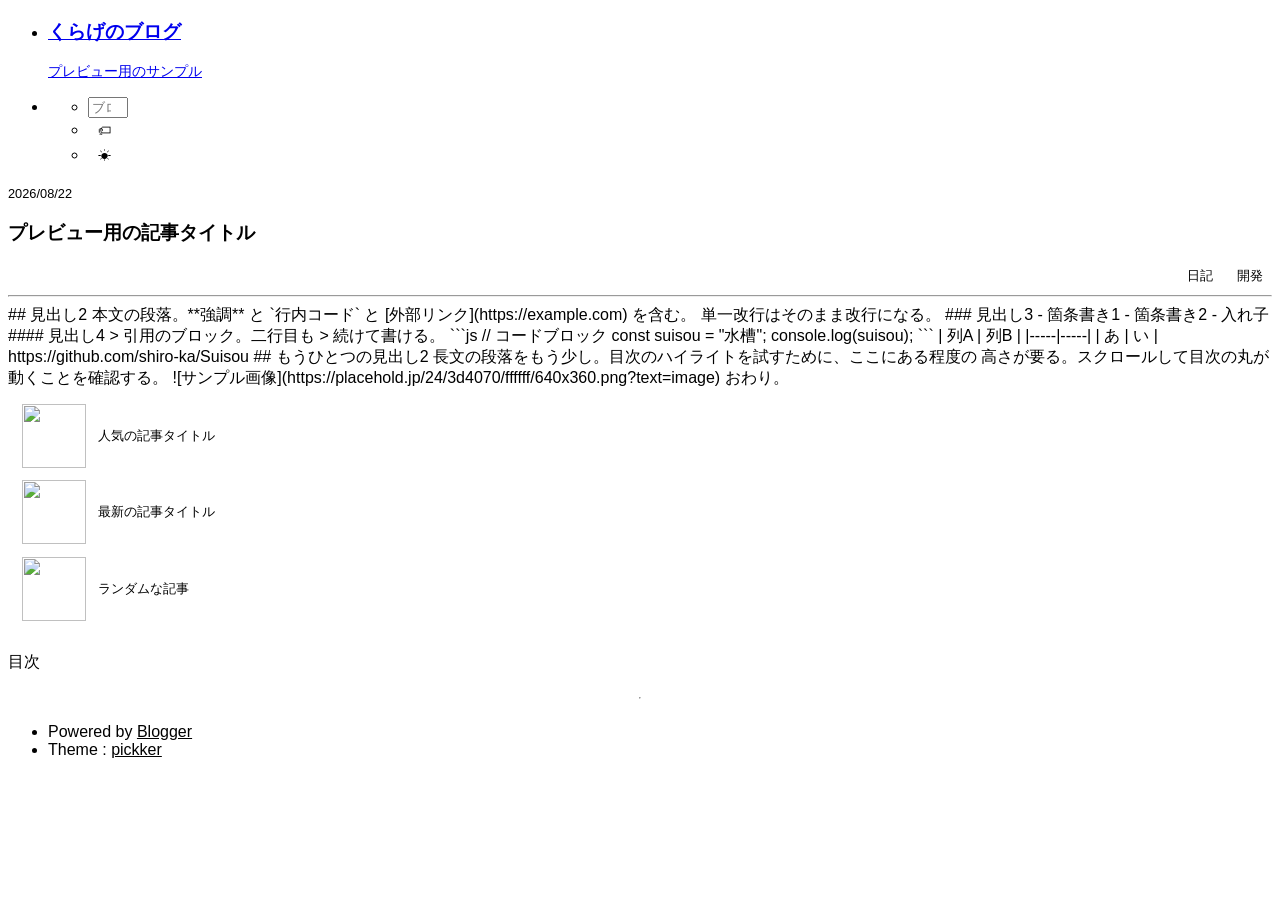
==== preview/post.html @ 2600bf0c "プレビュー環境を作る。Blogger 無しで実物が見られる preview/post.html と index.html。Blogger が描画した後の DOM を再現して、 src/style.cs" ====
<!doctype html>
<!-- 記事ページのプレビュー。Blogger が描画した後の DOM を再現し、
     src/style.css と src/app.js を実物のまま読む。
     markdown の描画・目次・テーマ切替・画像モーダルまで本物が動く。
     使い方: cd preview && python3 -m http.server 8080 → /post.html -->
<html lang="ja" data-page="item" data-theme="dark">
<head>
  <meta charset="utf-8"/>
  <meta content="width=device-width, initial-scale=1" name="viewport"/>
  <meta content="light dark" name="color-scheme"/>
  <title>プレビュー: 記事 - pickker</title>
  <link href="https://cdn.jsdelivr.net/npm/@picocss/pico@2/css/pico.min.css" rel="stylesheet"/>
  <link href="https://fonts.bunny.net" rel="preconnect"/>
  <link href="https://fonts.bunny.net/css?family=m-plus-rounded-1c:400&display=swap" rel="stylesheet"/>
  <link class="js-hljs-theme" rel="stylesheet"/>
  <script defer src="https://cdn.jsdelivr.net/npm/@highlightjs/cdn-assets@11/highlight.min.js"></script>
  <script defer src="https://cdn.jsdelivr.net/npm/markdown-it@14/dist/markdown-it.min.js"></script>
  <script defer src="https://cdn.jsdelivr.net/npm/markdown-it-emoji@2/dist/markdown-it-emoji.min.js"></script>
  <script>(function(){var v=localStorage.theme,t=(v==='light'||v==='dark')?v:(matchMedia('(prefers-color-scheme: light)').matches?'light':'dark');document.documentElement.dataset.theme=t;document.querySelector('.js-hljs-theme').href='https://cdn.jsdelivr.net/npm/@highlightjs/cdn-assets@11/styles/'+(t==='light'?'github.min.css':'github-dark.min.css');})();</script>
  <link rel="stylesheet" href="../src/style.css"/>
</head>
<body>
  <header class="container">
    <nav>
      <ul>
        <li><a href="./index.html"><hgroup><h3>くらげのブログ</h3><p>プレビュー用のサンプル</p></hgroup></a></li>
      </ul>
      <ul>
        <li><button class="js-shelf-toggle" type="button" aria-label="メニュー" aria-expanded="false">☰</button></li>
        <li>
          <ul>
            <li><form action="/search" method="get" role="search"><input name="q" type="search" aria-label="ブログ内を検索" placeholder="ブログ内を検索"/></form></li>
            <li><button class="js-tag-list-toggle" type="button" aria-label="タグ一覧" aria-expanded="false">🏷</button></li>
            <li><button class="js-theme-toggle" type="button" aria-label="ライト/ダーク切替"><span data-icon="light">☀</span><span data-icon="dark">🌙</span></button></li>
          </ul>
        </li>
      </ul>
    </nav>
  </header>
  <main class="container grid">
    <section>
      <article>
        <header>
          <time>2026/08/22</time>
          <h1>プレビュー用の記事タイトル</h1>
          <div class="js-post-labels labels">
            <a href="#">日記</a><a href="#">開発</a>
          </div>
          <hr/>
        </header>
        <div class="markdown post-body">## 見出し2

本文の段落。**強調** と `行内コード` と [外部リンク](https://example.com) を含む。
単一改行はそのまま改行になる。

### 見出し3

- 箇条書き1
- 箇条書き2
  - 入れ子

#### 見出し4

> 引用のブロック。二行目も
> 続けて書ける。

```js
// コードブロック
const suisou = "水槽";
console.log(suisou);
```

| 列A | 列B |
|-----|-----|
| あ  | い  |

https://github.com/shiro-ka/Suisou

## もうひとつの見出し2

長文の段落をもう少し。目次のハイライトを試すために、ここにある程度の
高さが要る。スクロールして目次の丸が動くことを確認する。

![サンプル画像](https://placehold.jp/24/3d4070/ffffff/640x360.png?text=image)

おわり。</div>
      </article>
    </section>
    <aside>
      <article class="content-incentive">
        <ul>
          <li class="js-popular-item"><a href="#"><img src="https://placehold.jp/16/333344/ffffff/64x64.png" alt=""/><span>人気の記事タイトル</span></a></li>
          <li class="js-latest-post"><a href="#"><img src="https://placehold.jp/16/334433/ffffff/64x64.png" alt=""/><span>最新の記事タイトル</span></a></li>
          <li class="js-random-post"><a href="#"><img src="https://placehold.jp/16/443333/ffffff/64x64.png" alt=""/><span>ランダムな記事</span></a></li>
        </ul>
      </article>
      <div class="fixed-shelf">
        <article class="js-label-list"><div class="labels"><a href="#">日記</a><a href="#">開発</a><a href="#">WIXOSS</a></div></article>
        <article class="content-toc"><p>目次</p><hr/><nav></nav></article>
      </div>
    </aside>
  </main>
  <footer class="container">
    <nav>
      <ul><li>Powered by <a href="https://www.blogger.com">Blogger</a></li><li>Theme : <a href="https://github.com/shiro-ka/pickker">pickker</a></li></ul>
    </nav>
  </footer>
  <div class="tag-list-popover js-tag-list-popover labels"></div>
  <dialog class="image-modal js-image-modal"><img alt=""/></dialog>
  <div class="js-fixed-shelf-overlay"></div>
  <script defer src="../src/app.js"></script>
</body>
</html>
---- src/style.css ----
html { scroll-behavior: smooth; }
/* OS が「視差効果を減らす」設定ならアニメーションを止める */
@media (prefers-reduced-motion: reduce) {
  html { scroll-behavior: auto; }
  *, *::before, *::after { animation-duration: .01ms !important; animation-iteration-count: 1 !important; transition-duration: .01ms !important; }
}
:root { --pico-font-family: "M PLUS Rounded 1c", sans-serif; --pico-font-size: 90%; }
@media (min-width: 1280px) { :root { --pico-font-size: 118.75%; } }
body { font-family: "M PLUS Rounded 1c", sans-serif; }
/* ヘッダー */
body > header hgroup > p { font-size: 86% !important; }
body > header form { margin-bottom: 0 !important; }
body > header button { background: none; border: none; padding: .3rem .6rem; color: var(--pico-muted-color); }
body > header button:hover { background: var(--pico-muted-border-color); }
body > header li:has(.js-shelf-toggle) { display: none; }
body > header button :is(svg, [data-icon]) { display: block; }
body > header input[type="search"] { width: 2.5rem; cursor: pointer; transition: width .3s ease; }
body > header input[type="search"]:focus,
body > header input[type="search"]:not(:placeholder-shown) { width: 14rem; cursor: text; }
[data-theme="dark"] .js-theme-toggle [data-icon="light"],
[data-theme="light"] .js-theme-toggle [data-icon="dark"] { display: none; }
/* メイン */
main { grid-template-columns: 1fr 18rem !important; }
article time { font-size: 0.8rem; margin-bottom: 0.2rem; }
article > header, article > footer { background: none; border: none; padding: var(--pico-spacing); }
/* 一覧の見出し (ラベル / 検索 / アーカイブのときだけ出る) */
.js-feed-heading:empty { display: none; }
.js-feed-heading p { color: var(--pico-muted-color); font-size: .85em; }
.feed-empty { color: var(--pico-muted-color); text-align: center; padding: 3rem 0; }
/* 404 */
.status-page { text-align: center; padding: 4rem var(--pico-spacing); }
.status-page h1 { font-size: 4rem; margin-bottom: .5rem; color: var(--pico-muted-border-color); }
/* indexカード */
.index-cards { margin-bottom: 2rem; grid-template-columns: repeat(auto-fill, minmax(260px, 1fr)); gap: var(--pico-spacing); }
.index-cards article { position: relative; display: flex; flex-direction: column; padding: 0; overflow: hidden; margin: 0; }
.index-cards article > a:first-child { position: absolute; inset: 0; z-index: 1; }
.index-cards article img { aspect-ratio: 4/3; object-fit: cover; width: 100%; display: block; }
.index-cards article > header { padding: .2rem .5rem 0 !important; margin: 0; }
.index-cards article > footer { margin-top: auto; padding: 0 1.5rem 1.5rem; }
.index-cards article > footer a { position: relative; z-index: 2; }
/* 記事本文 */
.post-body h1 { margin-bottom: 1.5rem; }
.post-body :is(h2, h3, h4) { margin-left: -.5rem;}
.post-body h2 { border-left: 6px solid var(--pico-primary); border-bottom: 1px solid var(--pico-primary-focus); padding: 0 0 .4rem .5rem; }
.post-body h3 { border-bottom: 1px solid var(--pico-secondary-border); padding-left: .7rem; padding-bottom: .4rem; margin-right: 8rem; }
.post-body h4 { border-left: 3px solid var(--pico-primary); padding-left: .7rem; }
.post-body b { font-weight: 600; }
.post-body :not(.link-card) img:not(.emoji) { display: block; width: fit-content; margin: 0 auto var(--pico-typography-spacing-vertical); border-radius: var(--pico-border-radius); cursor: zoom-in; }
.markdown img.emoji { width: 1rem; height: 1rem;  }
/* リンクカード */
.link-card { display: flex; margin: var(--pico-spacing) 0; max-width: 768px; border: var(--pico-border-width) solid var(--pico-table-border-color); border-radius: var(--pico-border-radius); text-decoration: none; color: var(--pico-color); overflow: hidden; transition: background .15s; }
.link-card:hover { background: color-mix(in srgb, var(--pico-primary) 6%, transparent); }
.link-card > div { flex: 1; padding: .75rem 1rem; min-width: 0; display: flex; flex-direction: column; gap: .3rem; }
.link-card strong { font-size: .95rem; overflow: hidden; white-space: nowrap; text-overflow: ellipsis; }
.link-card > div > small:first-of-type { color: var(--pico-muted-color); overflow: hidden; display: -webkit-box; -webkit-line-clamp: 2; -webkit-box-orient: vertical; }
.link-card > div > small:last-of-type { display: flex; align-items: center; gap: .4rem; margin-top: auto; color: var(--pico-muted-color); }
.link-card img { margin: 0 !important; }
.link-card small img { width: 16px; height: 16px; flex-shrink: 0; }
.link-card > img { max-width: 320px; max-height: 160px; flex-shrink: 0; object-fit: cover; align-self: stretch; display: block; }
/* サイドカラム */
aside { margin-bottom: calc(var(--pico-block-spacing-vertical) * 2); }
.fixed-shelf { position: sticky; top: 1rem; }
/* インセンティブ */
.content-incentive { padding: 8px; font-size: 84%; }
.content-incentive :is(ul, li) { list-style: none; padding: 0; margin: 0; }
.content-incentive a { display: flex; align-items: center; gap: .75rem; padding: .4rem; border-radius: var(--pico-border-radius); text-decoration: none; color: var(--pico-h3-color); }
.content-incentive a:hover { background: color-mix(in srgb, var(--pico-primary) 10%, transparent); }
.content-incentive img { width: 64px; height: 64px; object-fit: cover; border-radius: var(--pico-border-radius); flex-shrink: 0; }
.content-incentive span { display: -webkit-box; -webkit-line-clamp: 2; -webkit-box-orient: vertical; overflow: hidden; }
.content-incentive .js-popular-item:nth-child(n+2) { display: none; }
/* 目次 */
.content-toc { display: flex; flex-direction: column; max-height: calc(100dvh - 2rem); }
.content-toc nav { overflow-x: hidden; overflow-y: auto; min-height: 0; }
.content-toc nav ::before { position: relative; }
.content-toc nav > ul { position: relative; }
.content-toc nav > ul::before { position: absolute; content: ""; left: 13px; top: 22px; bottom: 22px; width: 2px; background: var(--pico-primary-border); }
.content-toc nav > ul > li { padding-top: 0; }
.content-toc nav > ul > li::before { width: 16px; height: 16px; border-radius: 50%; border: 4px solid var(--pico-card-background-color); background: var(--pico-primary-border); left: -4px; top: 16px; }
.content-toc nav > ul > li:has(> a[aria-current])::before { background: var(--pico-primary); }
.content-toc nav > ul > li > ul > li { padding-left: 36px; padding-bottom: 0; font-size: 92%; }
.content-toc nav > ul > li > ul > li::before { width: 8px; height: 8px; border-radius: 50%; border: 2px solid var(--pico-primary-border); top: 10px; left: -8px; }
.content-toc nav > ul > li > ul > li:has(> a[aria-current])::before { border-color: var(--pico-primary); }
.content-toc nav > ul > li > ul > li > ul > li { padding-left: 28px; font-size: 98%; }
.content-toc a { color: var(--pico-secondary); }
.content-toc a:hover { color: var(--pico-contrast); text-decoration: none; }
.content-toc a[aria-current] { color: var(--pico-primary-hover); }
/* ラベル */
.labels { display: flex; flex-wrap: wrap; gap: .4rem; }
.labels a { font-size: .8em; padding: .2em .7em; border-radius: 999px; border: 1px solid var(--pico-primary); color: var(--pico-primary); text-decoration: none; }
.labels a:hover { background: var(--pico-primary); color: var(--pico-primary-inverse); }
.index-cards article footer .labels,
article > header .labels { justify-content: flex-end; margin-top: .75rem; }
/* 記事/固定ページではサイドのラベル雲を隠す (目次に場所を譲る。ラベルはヘッダーのタグボタンから) */
:is([data-page="item"], [data-page="static_page"]) aside .js-label-list { display: none; }
/* タグ一覧ポップオーバー (.is-open で表示) */
.tag-list-popover { display: none; position: fixed; top: calc(var(--hgroup-h, 96px) + 3rem); right: 1rem; max-width: min(90vw, 480px); max-height: 60dvh; overflow-y: auto; padding: .9rem 1rem; z-index: 1200; background: var(--pico-card-background-color); border: 1px solid var(--pico-card-border-color); border-radius: var(--pico-border-radius); box-shadow: 0 4px 16px rgba(0,0,0,.18); }
.tag-list-popover.is-open { display: flex; }
/* スケルトン */
.js-skeleton-card { pointer-events: none; }
.js-skeleton-card figure { aspect-ratio: 4/3; width: 100%; margin: 0; background: var(--pico-muted-border-color); display: flex; align-items: center; justify-content: center; }
.js-skeleton-card figure::after { content: ''; width: 2rem; height: 2rem; border: 3px solid color-mix(in srgb, var(--pico-muted-color) 20%, transparent); border-top-color: var(--pico-muted-color); border-radius: 50%; animation: sk-spin .8s linear infinite; }
@keyframes sk-spin { to { transform: rotate(360deg); } }
.js-skeleton-card header time,
.js-skeleton-card header p { display: block; background: var(--pico-muted-border-color); border-radius: var(--pico-border-radius); color: transparent; }
.js-skeleton-card header p { width: 75%; }
/* ページネーション */
.pagination { display: flex; justify-content: center; }
.pagination li > span { padding: 0 .25rem; color: var(--pico-muted-color); }
/* 画像モーダル */
.image-modal { background: transparent; border: none; padding: 0; max-width: 100dvw; max-height: 100dvh; }
.image-modal::backdrop { background: rgba(0,0,0,.88); }
.image-modal img { max-width: 92dvw; max-height: 92dvh; object-fit: contain; display: block; }
/* フッター */
footer, footer a { color: var(--pico-muted-color); }
/* レスポンシブ (1カラム + サイドバーをドロワー化) */
@media (width < 1024px) {
  main { grid-template-columns: 1fr !important; }
  body > header { padding-left: 16px !important; padding-right: 16px !important; padding-bottom: 0; max-width: unset !important; border-bottom: 1px solid var(--pico-secondary-border); position: sticky; top: calc(-1 * var(--hgroup-h, 96px)); z-index: 1000; background: var(--pico-background-color); }
  body > header hgroup { margin-bottom: 0; }
  body > header nav { flex-direction: column; }
  body > header nav > ul:first-child > li { padding-bottom: 0; }
  body > header nav > ul:last-child > li { padding: 0; }
  body > header nav > ul:last-child > li:first-child { display: inline-block; }
  body > header nav ul:last-child { width: 100%; justify-content: space-between; }
  .index-cards { grid-template-columns: repeat(auto-fill, minmax(196px, 1fr)); }
  .link-card > img { max-width: 120px; max-height: 120px; }
  body > footer nav { flex-direction: column; }
  body > footer nav ul { justify-content: center; }
  .fixed-shelf { position: fixed; top: 0; right: 0; width: min(85vw, 320px); height: 100dvh; background: var(--pico-background-color); box-shadow: -2px 0 8px rgba(0,0,0,.2); padding: 1rem; z-index: 1100; transform: translateX(100%); transition: transform .3s ease; overflow-y: auto; }
  .fixed-shelf.is-open { transform: translateX(0); }
  .js-fixed-shelf-overlay { position: fixed; inset: 0; background: rgba(0,0,0,.5); z-index: 1099; opacity: 0; pointer-events: none; transition: opacity .3s ease; }
  .js-fixed-shelf-overlay.is-open { opacity: 1; pointer-events: auto; }
}
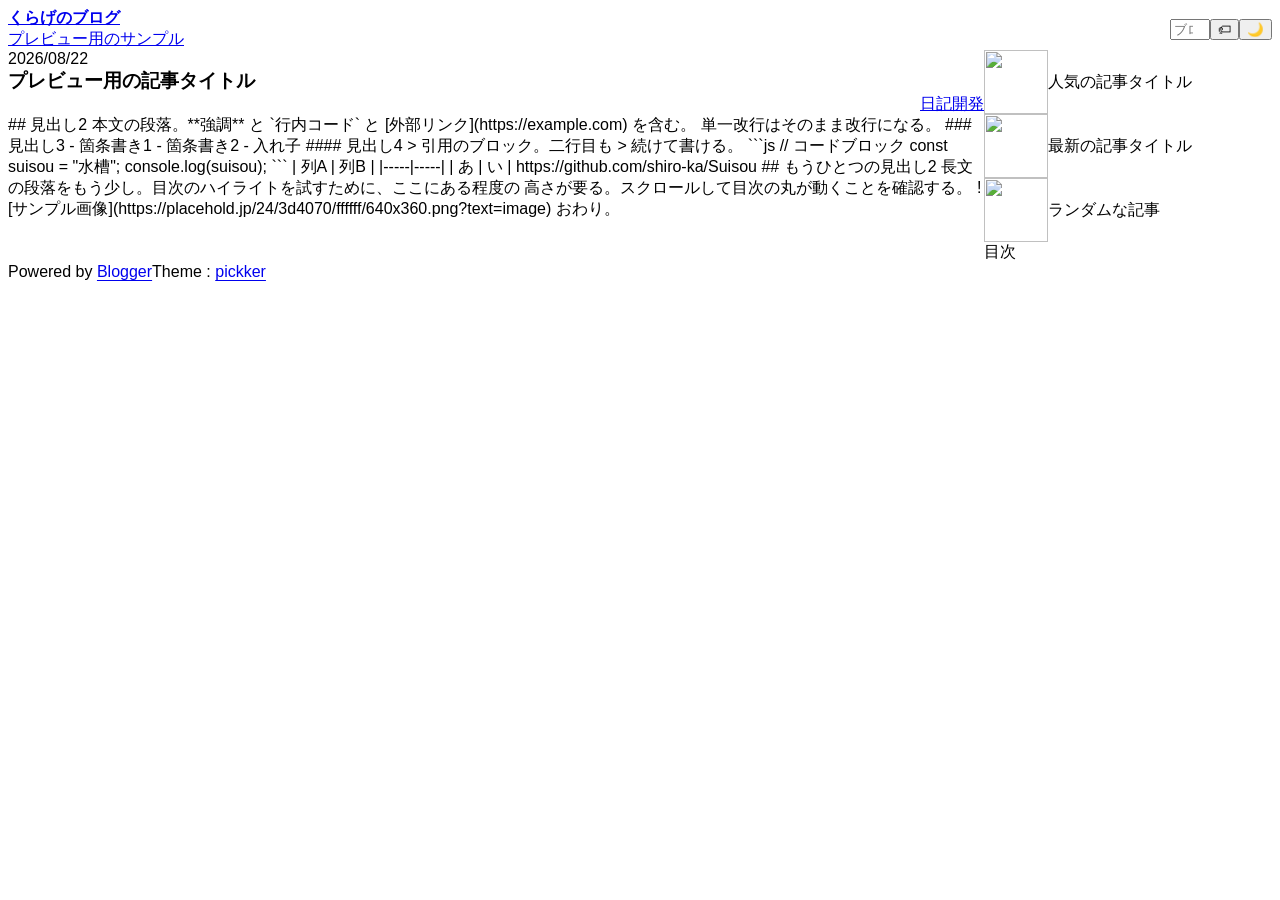
==== commit 0b0febc1: "Claude Code: Pico CSS → Suisou。ブログが3人目の客になった <link> を Pico から Suisou /v1/ に替え、マークアップ (theme.xml) に S" ====
--- a/preview/post.html
+++ b/preview/post.html
@@ -3,35 +3,35 @@
      src/style.css と src/app.js を実物のまま読む。
      markdown の描画・目次・テーマ切替・画像モーダルまで本物が動く。
      使い方: cd preview && python3 -m http.server 8080 → /post.html -->
-<html lang="ja" data-page="item" data-theme="dark">
+<html lang="ja" data-page="item" data-theme="dark" data-suisou-theme="hadal" data-suisou-accent="jelly">
 <head>
   <meta charset="utf-8"/>
   <meta content="width=device-width, initial-scale=1" name="viewport"/>
   <meta content="light dark" name="color-scheme"/>
   <title>プレビュー: 記事 - pickker</title>
-  <link href="https://cdn.jsdelivr.net/npm/@picocss/pico@2/css/pico.min.css" rel="stylesheet"/>
+  <link href="https://shiro-ka.github.io/Suisou/v1/suisou.css" rel="stylesheet"/>
   <link href="https://fonts.bunny.net" rel="preconnect"/>
   <link href="https://fonts.bunny.net/css?family=m-plus-rounded-1c:400&display=swap" rel="stylesheet"/>
   <link class="js-hljs-theme" rel="stylesheet"/>
   <script defer src="https://cdn.jsdelivr.net/npm/@highlightjs/cdn-assets@11/highlight.min.js"></script>
   <script defer src="https://cdn.jsdelivr.net/npm/markdown-it@14/dist/markdown-it.min.js"></script>
   <script defer src="https://cdn.jsdelivr.net/npm/markdown-it-emoji@2/dist/markdown-it-emoji.min.js"></script>
-  <script>(function(){var v=localStorage.theme,t=(v==='light'||v==='dark')?v:(matchMedia('(prefers-color-scheme: light)').matches?'light':'dark');document.documentElement.dataset.theme=t;document.querySelector('.js-hljs-theme').href='https://cdn.jsdelivr.net/npm/@highlightjs/cdn-assets@11/styles/'+(t==='light'?'github.min.css':'github-dark.min.css');})();</script>
+  <script>(function(){var v=localStorage.theme,t=(v==='light'||v==='dark')?v:'dark';var d=document.documentElement;d.dataset.theme=t;d.dataset.suisouTheme=(t==='light'?'shoal':'hadal');var h=document.querySelector('.js-hljs-theme');if(h)h.href='https://cdn.jsdelivr.net/npm/@highlightjs/cdn-assets@11/styles/'+(t==='light'?'github.min.css':'github-dark.min.css');})();</script>
   <link rel="stylesheet" href="../src/style.css"/>
 </head>
-<body>
+<body data-suisou-root>
   <header class="container">
     <nav>
       <ul>
         <li><a href="./index.html"><hgroup><h3>くらげのブログ</h3><p>プレビュー用のサンプル</p></hgroup></a></li>
       </ul>
       <ul>
-        <li><button class="js-shelf-toggle" type="button" aria-label="メニュー" aria-expanded="false">☰</button></li>
+        <li><button class="js-shelf-toggle" data-suisou-button="icon" type="button" aria-label="メニュー" aria-expanded="false">☰</button></li>
         <li>
           <ul>
-            <li><form action="/search" method="get" role="search"><input name="q" type="search" aria-label="ブログ内を検索" placeholder="ブログ内を検索"/></form></li>
-            <li><button class="js-tag-list-toggle" type="button" aria-label="タグ一覧" aria-expanded="false">🏷</button></li>
-            <li><button class="js-theme-toggle" type="button" aria-label="ライト/ダーク切替"><span data-icon="light">☀</span><span data-icon="dark">🌙</span></button></li>
+            <li><form action="/search" method="get" role="search"><input data-suisou-field name="q" type="search" aria-label="ブログ内を検索" placeholder="ブログ内を検索"/></form></li>
+            <li><button class="js-tag-list-toggle" data-suisou-button="icon" type="button" aria-label="タグ一覧" aria-expanded="false">🏷</button></li>
+            <li><button class="js-theme-toggle" data-suisou-button="icon" type="button" aria-label="ライト/ダーク切替"><span data-icon="light">☀</span><span data-icon="dark">🌙</span></button></li>
           </ul>
         </li>
       </ul>
@@ -48,7 +48,7 @@
           </div>
           <hr/>
         </header>
-        <div class="markdown post-body">## 見出し2
+        <div class="markdown post-body" data-suisou-prose>## 見出し2
 
 本文の段落。**強調** と `行内コード` と [外部リンク](https://example.com) を含む。
 単一改行はそのまま改行になる。
@@ -87,7 +87,7 @@
       </article>
     </section>
     <aside>
-      <article class="content-incentive">
+      <article class="content-incentive" data-suisou-surface="panel tight">
         <ul>
           <li class="js-popular-item"><a href="#"><img src="https://placehold.jp/16/333344/ffffff/64x64.png" alt=""/><span>人気の記事タイトル</span></a></li>
           <li class="js-latest-post"><a href="#"><img src="https://placehold.jp/16/334433/ffffff/64x64.png" alt=""/><span>最新の記事タイトル</span></a></li>
@@ -95,8 +95,8 @@
         </ul>
       </article>
       <div class="fixed-shelf">
-        <article class="js-label-list"><div class="labels"><a href="#">日記</a><a href="#">開発</a><a href="#">WIXOSS</a></div></article>
-        <article class="content-toc"><p>目次</p><hr/><nav></nav></article>
+        <article class="js-label-list" data-suisou-surface="panel tight"><div class="labels"><a data-suisou-tag="accent" href="#">日記</a><a data-suisou-tag="accent" href="#">開発</a><a data-suisou-tag="accent" href="#">WIXOSS</a></div></article>
+        <article class="content-toc" data-suisou-surface="panel tight"><p data-suisou-text="s14 w700">目次</p><hr/><nav></nav></article>
       </div>
     </aside>
   </main>
@@ -105,7 +105,7 @@
       <ul><li>Powered by <a href="https://www.blogger.com">Blogger</a></li><li>Theme : <a href="https://github.com/shiro-ka/pickker">pickker</a></li></ul>
     </nav>
   </footer>
-  <div class="tag-list-popover js-tag-list-popover labels"></div>
+  <div class="tag-list-popover js-tag-list-popover labels" data-suisou-surface="overlay"></div>
   <dialog class="image-modal js-image-modal"><img alt=""/></dialog>
   <div class="js-fixed-shelf-overlay"></div>
   <script defer src="../src/app.js"></script>
--- a/src/style.css
+++ b/src/style.css
@@ -1,133 +1,167 @@
+/* pickker — Suisou の上の現場実装（2026-08-22 に Pico CSS から乗り替え）
+ *
+ * 役割分担:
+ *   Suisou (v1)  色・型・面・罫・部品 (prose / tag / field / button / surface / spinner)
+ *   ここ         ページの骨格 (container / 2カラム / ヘッダー / シェルフ) と
+ *                pickker 固有の造作 (リンクカード / 目次の丸 / 一覧カード)
+ *
+ * 色と余白は必ず var(--suisou-*) を通す。素の色コードはこのファイルに書かない。
+ * テーマは html の data-suisou-theme を app.js が切り替える (light=shoal / dark=hadal)。 */
+
 html { scroll-behavior: smooth; }
-/* OS が「視差効果を減らす」設定ならアニメーションを止める */
+/* OS が「視差効果を減らす」設定ならアニメーションを止める。
+   ★Suisou の部品 (spinner など) は自前の reduced-motion 対応を持つので除外する */
 @media (prefers-reduced-motion: reduce) {
   html { scroll-behavior: auto; }
-  *, *::before, *::after { animation-duration: .01ms !important; animation-iteration-count: 1 !important; transition-duration: .01ms !important; }
+  *:not([data-suisou-spinner])::before, *:not([data-suisou-spinner])::after,
+  *:not([data-suisou-spinner]) { animation-duration: .01ms !important; animation-iteration-count: 1 !important; transition-duration: .01ms !important; }
 }
-:root { --pico-font-family: "M PLUS Rounded 1c", sans-serif; --pico-font-size: 90%; }
-@media (min-width: 1280px) { :root { --pico-font-size: 118.75%; } }
-body { font-family: "M PLUS Rounded 1c", sans-serif; }
-/* ヘッダー */
-body > header hgroup > p { font-size: 86% !important; }
-body > header form { margin-bottom: 0 !important; }
-body > header button { background: none; border: none; padding: .3rem .6rem; color: var(--pico-muted-color); }
-body > header button:hover { background: var(--pico-muted-border-color); }
+
+/* 書体はブログの顔なので pickker が持つ (Suisou の既定は Zen Maru Gothic) */
+body { font-family: "M PLUS Rounded 1c", "Hiragino Kaku Gothic ProN", Meiryo, sans-serif; }
+
+/* ── ページの骨格 (Pico の container / grid の後継) ────────── */
+.container { width: 100%; max-width: var(--suisou-measure); margin-inline: auto; padding-inline: var(--suisou-space-3); }
+body > header { padding-block: var(--suisou-space-2); }
+main.grid { display: grid; grid-template-columns: minmax(0, 1fr) 18rem; gap: var(--suisou-space-4); align-items: start; }
+body > footer { margin-top: var(--suisou-space-4); padding-block: var(--suisou-space-3); border-top: 1px solid var(--suisou-line-weak); color: var(--suisou-text-sub); font-size: var(--suisou-size-12); line-height: var(--suisou-lh-12); }
+body > footer nav { display: flex; justify-content: space-between; flex-wrap: wrap; gap: var(--suisou-space-2); }
+body > footer ul { display: flex; gap: var(--suisou-space-2); list-style: none; margin: 0; padding: 0; flex-wrap: wrap; }
+body > footer a { text-decoration: underline; text-underline-offset: .2em; }
+
+/* ── ヘッダー ───────────────────────────── */
+body > header nav { display: flex; justify-content: space-between; align-items: center; gap: var(--suisou-space-2); }
+body > header ul { display: flex; align-items: center; gap: var(--suisou-space-1); list-style: none; margin: 0; padding: 0; }
+body > header hgroup { margin: 0; }
+body > header hgroup h3 { margin: 0; font-size: var(--suisou-size-20); line-height: var(--suisou-lh-20); font-weight: 700; }
+body > header hgroup > p { margin: 0; font-size: var(--suisou-size-12); line-height: var(--suisou-lh-12); color: var(--suisou-text-sub); }
+body > header form { margin: 0; }
 body > header li:has(.js-shelf-toggle) { display: none; }
 body > header button :is(svg, [data-icon]) { display: block; }
+/* 検索欄: 畳んでおいて、触れたら伸びる (中身は Suisou の field) */
 body > header input[type="search"] { width: 2.5rem; cursor: pointer; transition: width .3s ease; }
 body > header input[type="search"]:focus,
 body > header input[type="search"]:not(:placeholder-shown) { width: 14rem; cursor: text; }
 [data-theme="dark"] .js-theme-toggle [data-icon="light"],
 [data-theme="light"] .js-theme-toggle [data-icon="dark"] { display: none; }
-/* メイン */
-main { grid-template-columns: 1fr 18rem !important; }
-article time { font-size: 0.8rem; margin-bottom: 0.2rem; }
-article > header, article > footer { background: none; border: none; padding: var(--pico-spacing); }
-/* 一覧の見出し (ラベル / 検索 / アーカイブのときだけ出る) */
+
+/* ── 記事 ───────────────────────────────── */
+article > header time { display: block; color: var(--suisou-text-sub); margin-bottom: var(--suisou-space-1); }
+article > header h1 { margin: 0 0 var(--suisou-space-2); }
+article > header hr { border: 0; border-top: 1px solid var(--suisou-line-weak); margin: var(--suisou-space-3) 0; }
+/* 本文の画像: 中央寄せ + クリックで拡大 (モーダルは app.js) */
+.post-body :not(.link-card) img:not(.emoji) { display: block; width: fit-content; max-width: 100%; margin: 0 auto; border-radius: var(--suisou-radius); cursor: zoom-in; }
+.markdown img.emoji { width: 1rem; height: 1rem; }
+/* hljs はトークンの色だけ借りる。箱 (下地・罫) は Suisou の code が持つ */
+.post-body pre code.hljs { background: transparent; padding: 0; }
+
+/* ── 一覧の見出し (ラベル / 検索 / アーカイブのときだけ出る) ── */
 .js-feed-heading:empty { display: none; }
-.js-feed-heading p { color: var(--pico-muted-color); font-size: .85em; }
-.feed-empty { color: var(--pico-muted-color); text-align: center; padding: 3rem 0; }
-/* 404 */
-.status-page { text-align: center; padding: 4rem var(--pico-spacing); }
-.status-page h1 { font-size: 4rem; margin-bottom: .5rem; color: var(--pico-muted-border-color); }
-/* indexカード */
-.index-cards { margin-bottom: 2rem; grid-template-columns: repeat(auto-fill, minmax(260px, 1fr)); gap: var(--pico-spacing); }
-.index-cards article { position: relative; display: flex; flex-direction: column; padding: 0; overflow: hidden; margin: 0; }
+.js-feed-heading h2 { margin: 0; font-size: var(--suisou-size-24); line-height: var(--suisou-lh-24); font-weight: 700; }
+.js-feed-heading p { margin: 0; color: var(--suisou-text-sub); font-size: var(--suisou-size-12); }
+.feed-empty { color: var(--suisou-text-sub); text-align: center; padding: var(--suisou-space-4) 0; }
+
+/* ── 404 ────────────────────────────────── */
+.status-page { text-align: center; padding: var(--suisou-space-4) var(--suisou-space-3); }
+.status-page h1 { color: var(--suisou-text-disabled); font-size: 4rem; }
+
+/* ── index カード (面と罫は Suisou の panel。feed.js が属性を付ける) ── */
+.index-cards { display: grid; margin-bottom: var(--suisou-space-4); grid-template-columns: repeat(auto-fill, minmax(260px, 1fr)); gap: var(--suisou-space-3); }
+.index-cards article { position: relative; display: flex; flex-direction: column; overflow: hidden; margin: 0; transition: border-color var(--suisou-motion-fast) var(--suisou-ease); }
+.index-cards article:hover { border-color: var(--suisou-line-strong); }
 .index-cards article > a:first-child { position: absolute; inset: 0; z-index: 1; }
+.index-cards article figure { margin: 0; }
 .index-cards article img { aspect-ratio: 4/3; object-fit: cover; width: 100%; display: block; }
-.index-cards article > header { padding: .2rem .5rem 0 !important; margin: 0; }
-.index-cards article > footer { margin-top: auto; padding: 0 1.5rem 1.5rem; }
+.index-cards article > header { padding: var(--suisou-space-1) var(--suisou-space-2) 0; margin: 0; }
+.index-cards article > header time { font-size: var(--suisou-size-12); line-height: var(--suisou-lh-12); color: var(--suisou-text-sub); }
+.index-cards article > header p { margin: 0; font-weight: 500; }
+.index-cards article > footer { margin-top: auto; padding: 0 var(--suisou-space-2) var(--suisou-space-2); }
 .index-cards article > footer a { position: relative; z-index: 2; }
-/* 記事本文 */
-.post-body h1 { margin-bottom: 1.5rem; }
-.post-body :is(h2, h3, h4) { margin-left: -.5rem;}
-.post-body h2 { border-left: 6px solid var(--pico-primary); border-bottom: 1px solid var(--pico-primary-focus); padding: 0 0 .4rem .5rem; }
-.post-body h3 { border-bottom: 1px solid var(--pico-secondary-border); padding-left: .7rem; padding-bottom: .4rem; margin-right: 8rem; }
-.post-body h4 { border-left: 3px solid var(--pico-primary); padding-left: .7rem; }
-.post-body b { font-weight: 600; }
-.post-body :not(.link-card) img:not(.emoji) { display: block; width: fit-content; margin: 0 auto var(--pico-typography-spacing-vertical); border-radius: var(--pico-border-radius); cursor: zoom-in; }
-.markdown img.emoji { width: 1rem; height: 1rem;  }
-/* リンクカード */
-.link-card { display: flex; margin: var(--pico-spacing) 0; max-width: 768px; border: var(--pico-border-width) solid var(--pico-table-border-color); border-radius: var(--pico-border-radius); text-decoration: none; color: var(--pico-color); overflow: hidden; transition: background .15s; }
-.link-card:hover { background: color-mix(in srgb, var(--pico-primary) 6%, transparent); }
-.link-card > div { flex: 1; padding: .75rem 1rem; min-width: 0; display: flex; flex-direction: column; gap: .3rem; }
-.link-card strong { font-size: .95rem; overflow: hidden; white-space: nowrap; text-overflow: ellipsis; }
-.link-card > div > small:first-of-type { color: var(--pico-muted-color); overflow: hidden; display: -webkit-box; -webkit-line-clamp: 2; -webkit-box-orient: vertical; }
-.link-card > div > small:last-of-type { display: flex; align-items: center; gap: .4rem; margin-top: auto; color: var(--pico-muted-color); }
+
+/* ── リンクカード (本文中の URL 単体段落から生成) ───────── */
+.link-card { display: flex; margin: var(--suisou-space-3) 0; max-width: 768px; border: 1px solid var(--suisou-line-weak); border-radius: var(--suisou-radius); text-decoration: none; color: var(--suisou-text-main); overflow: hidden; transition: background-color var(--suisou-motion-fast) var(--suisou-ease); }
+.link-card:hover { background: var(--suisou-hover-surface); color: var(--suisou-text-main); }
+.link-card > div { flex: 1; padding: var(--suisou-space-2) var(--suisou-space-3); min-width: 0; display: flex; flex-direction: column; gap: var(--suisou-space-1); }
+.link-card strong { font-size: var(--suisou-size-14); overflow: hidden; white-space: nowrap; text-overflow: ellipsis; }
+.link-card small { font-size: var(--suisou-size-12); line-height: var(--suisou-lh-12); }
+.link-card > div > small:first-of-type { color: var(--suisou-text-sub); overflow: hidden; display: -webkit-box; -webkit-line-clamp: 2; -webkit-box-orient: vertical; }
+.link-card > div > small:last-of-type { display: flex; align-items: center; gap: var(--suisou-space-1); margin-top: auto; color: var(--suisou-text-sub); }
 .link-card img { margin: 0 !important; }
 .link-card small img { width: 16px; height: 16px; flex-shrink: 0; }
-.link-card > img { max-width: 320px; max-height: 160px; flex-shrink: 0; object-fit: cover; align-self: stretch; display: block; }
-/* サイドカラム */
-aside { margin-bottom: calc(var(--pico-block-spacing-vertical) * 2); }
-.fixed-shelf { position: sticky; top: 1rem; }
-/* インセンティブ */
-.content-incentive { padding: 8px; font-size: 84%; }
+.link-card > img { max-width: 320px; max-height: 160px; flex-shrink: 0; object-fit: cover; align-self: stretch; display: block; border-radius: 0; cursor: pointer; }
+
+/* ── サイドカラム ───────────────────────── */
+aside { display: flex; flex-direction: column; gap: var(--suisou-space-2); }
+.fixed-shelf { position: sticky; top: var(--suisou-space-2); display: flex; flex-direction: column; gap: var(--suisou-space-2); }
+/* インセンティブ (人気/最新/ランダム記事) */
 .content-incentive :is(ul, li) { list-style: none; padding: 0; margin: 0; }
-.content-incentive a { display: flex; align-items: center; gap: .75rem; padding: .4rem; border-radius: var(--pico-border-radius); text-decoration: none; color: var(--pico-h3-color); }
-.content-incentive a:hover { background: color-mix(in srgb, var(--pico-primary) 10%, transparent); }
-.content-incentive img { width: 64px; height: 64px; object-fit: cover; border-radius: var(--pico-border-radius); flex-shrink: 0; }
+.content-incentive a { display: flex; align-items: center; gap: var(--suisou-space-2); padding: var(--suisou-space-1); border-radius: var(--suisou-radius); text-decoration: none; color: var(--suisou-text-sub); font-size: var(--suisou-size-12); line-height: var(--suisou-lh-12); transition: background-color var(--suisou-motion-fast) var(--suisou-ease); }
+.content-incentive a:hover { background: var(--suisou-hover-surface); color: var(--suisou-text-main); }
+.content-incentive img { width: 64px; height: 64px; object-fit: cover; border-radius: var(--suisou-radius); flex-shrink: 0; }
 .content-incentive span { display: -webkit-box; -webkit-line-clamp: 2; -webkit-box-orient: vertical; overflow: hidden; }
 .content-incentive .js-popular-item:nth-child(n+2) { display: none; }
-/* 目次 */
+
+/* ── 目次 (丸つきのツリー。pickker の造作) ──────────── */
 .content-toc { display: flex; flex-direction: column; max-height: calc(100dvh - 2rem); }
+.content-toc > p { margin: 0; }
+.content-toc hr { border: 0; border-top: 1px solid var(--suisou-line-weak); margin: var(--suisou-space-1) 0; }
 .content-toc nav { overflow-x: hidden; overflow-y: auto; min-height: 0; }
-.content-toc nav ::before { position: relative; }
-.content-toc nav > ul { position: relative; }
-.content-toc nav > ul::before { position: absolute; content: ""; left: 13px; top: 22px; bottom: 22px; width: 2px; background: var(--pico-primary-border); }
-.content-toc nav > ul > li { padding-top: 0; }
-.content-toc nav > ul > li::before { width: 16px; height: 16px; border-radius: 50%; border: 4px solid var(--pico-card-background-color); background: var(--pico-primary-border); left: -4px; top: 16px; }
-.content-toc nav > ul > li:has(> a[aria-current])::before { background: var(--pico-primary); }
-.content-toc nav > ul > li > ul > li { padding-left: 36px; padding-bottom: 0; font-size: 92%; }
-.content-toc nav > ul > li > ul > li::before { width: 8px; height: 8px; border-radius: 50%; border: 2px solid var(--pico-primary-border); top: 10px; left: -8px; }
-.content-toc nav > ul > li > ul > li:has(> a[aria-current])::before { border-color: var(--pico-primary); }
-.content-toc nav > ul > li > ul > li > ul > li { padding-left: 28px; font-size: 98%; }
-.content-toc a { color: var(--pico-secondary); }
-.content-toc a:hover { color: var(--pico-contrast); text-decoration: none; }
-.content-toc a[aria-current] { color: var(--pico-primary-hover); }
-/* ラベル */
-.labels { display: flex; flex-wrap: wrap; gap: .4rem; }
-.labels a { font-size: .8em; padding: .2em .7em; border-radius: 999px; border: 1px solid var(--pico-primary); color: var(--pico-primary); text-decoration: none; }
-.labels a:hover { background: var(--pico-primary); color: var(--pico-primary-inverse); }
+.content-toc :is(ul, li) { list-style: none; margin: 0; }
+.content-toc nav > ul { position: relative; padding: 0; }
+.content-toc nav li { position: relative; padding-left: 28px; padding-block: 2px; }
+.content-toc nav li::before { content: ""; position: absolute; }
+.content-toc nav > ul::before { position: absolute; content: ""; left: 13px; top: 22px; bottom: 22px; width: 2px; background: var(--suisou-line-weak); }
+.content-toc nav > ul > li::before { width: 16px; height: 16px; border-radius: 50%; border: 4px solid var(--suisou-panel); background: var(--suisou-line-weak); left: 6px; top: 8px; }
+.content-toc nav > ul > li:has(> a[aria-current])::before { background: var(--suisou-accent); }
+.content-toc nav > ul > li > ul > li { font-size: var(--suisou-size-12); }
+.content-toc nav > ul > li > ul > li::before { width: 8px; height: 8px; border-radius: 50%; border: 2px solid var(--suisou-line-weak); background: transparent; left: 10px; top: 9px; }
+.content-toc nav > ul > li > ul > li:has(> a[aria-current])::before { border-color: var(--suisou-accent); }
+.content-toc a { color: var(--suisou-text-sub); text-decoration: none; }
+.content-toc a:hover { color: var(--suisou-text-main); }
+.content-toc a[aria-current] { color: var(--suisou-accent); }
+
+/* ── ラベル (見た目は Suisou の Tag。並べ方だけここ) ────── */
+.labels { display: flex; flex-wrap: wrap; gap: var(--suisou-space-1); }
 .index-cards article footer .labels,
-article > header .labels { justify-content: flex-end; margin-top: .75rem; }
-/* 記事/固定ページではサイドのラベル雲を隠す (目次に場所を譲る。ラベルはヘッダーのタグボタンから) */
+article > header .labels { justify-content: flex-end; margin-top: var(--suisou-space-2); }
+/* 記事/固定ページではサイドのラベル雲を隠す (目次に場所を譲る) */
 :is([data-page="item"], [data-page="static_page"]) aside .js-label-list { display: none; }
-/* タグ一覧ポップオーバー (.is-open で表示) */
-.tag-list-popover { display: none; position: fixed; top: calc(var(--hgroup-h, 96px) + 3rem); right: 1rem; max-width: min(90vw, 480px); max-height: 60dvh; overflow-y: auto; padding: .9rem 1rem; z-index: 1200; background: var(--pico-card-background-color); border: 1px solid var(--pico-card-border-color); border-radius: var(--pico-border-radius); box-shadow: 0 4px 16px rgba(0,0,0,.18); }
+
+/* ── タグ一覧ポップオーバー (.is-open で表示。面は Suisou の overlay) ── */
+.tag-list-popover { display: none; position: fixed; top: calc(var(--hgroup-h, 96px) + 3rem); right: 1rem; max-width: min(90vw, 480px); max-height: 60dvh; overflow-y: auto; z-index: 1200; }
 .tag-list-popover.is-open { display: flex; }
-/* スケルトン */
+
+/* ── スケルトン (読み込み中の升。輪は Suisou の spinner) ──── */
 .js-skeleton-card { pointer-events: none; }
-.js-skeleton-card figure { aspect-ratio: 4/3; width: 100%; margin: 0; background: var(--pico-muted-border-color); display: flex; align-items: center; justify-content: center; }
-.js-skeleton-card figure::after { content: ''; width: 2rem; height: 2rem; border: 3px solid color-mix(in srgb, var(--pico-muted-color) 20%, transparent); border-top-color: var(--pico-muted-color); border-radius: 50%; animation: sk-spin .8s linear infinite; }
-@keyframes sk-spin { to { transform: rotate(360deg); } }
+.js-skeleton-card figure { aspect-ratio: 4/3; width: 100%; margin: 0; background: var(--suisou-item); display: flex; align-items: center; justify-content: center; }
 .js-skeleton-card header time,
-.js-skeleton-card header p { display: block; background: var(--pico-muted-border-color); border-radius: var(--pico-border-radius); color: transparent; }
+.js-skeleton-card header p { display: inline-block; background: var(--suisou-item); border-radius: var(--suisou-radius-small); color: transparent; }
 .js-skeleton-card header p { width: 75%; }
-/* ページネーション */
+
+/* ── ページネーション ───────────────────── */
 .pagination { display: flex; justify-content: center; }
-.pagination li > span { padding: 0 .25rem; color: var(--pico-muted-color); }
-/* 画像モーダル */
+.pagination ul { display: flex; align-items: center; gap: var(--suisou-space-1); list-style: none; margin: 0; padding: 0; }
+.pagination li > span { padding: 0 var(--suisou-space-1); color: var(--suisou-text-sub); }
+.pagination a[aria-current] { background: var(--suisou-selected-surface); color: var(--suisou-text-main); }
+
+/* ── 画像モーダル (全画面。膜は Suisou の scrim より濃く ―― 写真を見る場) ── */
 .image-modal { background: transparent; border: none; padding: 0; max-width: 100dvw; max-height: 100dvh; }
-.image-modal::backdrop { background: rgba(0,0,0,.88); }
+.image-modal::backdrop { background: var(--suisou-scrim); }
 .image-modal img { max-width: 92dvw; max-height: 92dvh; object-fit: contain; display: block; }
-/* フッター */
-footer, footer a { color: var(--pico-muted-color); }
-/* レスポンシブ (1カラム + サイドバーをドロワー化) */
+
+/* ── レスポンシブ (1カラム + サイドバーをドロワー化) ────── */
 @media (width < 1024px) {
-  main { grid-template-columns: 1fr !important; }
-  body > header { padding-left: 16px !important; padding-right: 16px !important; padding-bottom: 0; max-width: unset !important; border-bottom: 1px solid var(--pico-secondary-border); position: sticky; top: calc(-1 * var(--hgroup-h, 96px)); z-index: 1000; background: var(--pico-background-color); }
-  body > header hgroup { margin-bottom: 0; }
-  body > header nav { flex-direction: column; }
-  body > header nav > ul:first-child > li { padding-bottom: 0; }
-  body > header nav > ul:last-child > li { padding: 0; }
-  body > header nav > ul:last-child > li:first-child { display: inline-block; }
+  main.grid { grid-template-columns: 1fr; }
+  body > header { padding-inline: var(--suisou-space-3); padding-bottom: 0; max-width: unset; border-bottom: 1px solid var(--suisou-line-weak); position: sticky; top: calc(-1 * var(--hgroup-h, 96px)); z-index: 1000; background: var(--suisou-bg); }
+  body > header nav { flex-direction: column; align-items: stretch; }
   body > header nav ul:last-child { width: 100%; justify-content: space-between; }
+  body > header li:has(.js-shelf-toggle) { display: block; }
   .index-cards { grid-template-columns: repeat(auto-fill, minmax(196px, 1fr)); }
   .link-card > img { max-width: 120px; max-height: 120px; }
-  body > footer nav { flex-direction: column; }
-  body > footer nav ul { justify-content: center; }
-  .fixed-shelf { position: fixed; top: 0; right: 0; width: min(85vw, 320px); height: 100dvh; background: var(--pico-background-color); box-shadow: -2px 0 8px rgba(0,0,0,.2); padding: 1rem; z-index: 1100; transform: translateX(100%); transition: transform .3s ease; overflow-y: auto; }
+  body > footer nav { flex-direction: column; align-items: center; }
+  /* シェルフ: 右から出るドロワー。開閉は app.js の .is-open (popover 化は今後の宿題) */
+  .fixed-shelf { position: fixed; top: 0; right: 0; width: min(85vw, 320px); height: 100dvh; background: var(--suisou-overlay); border-left: 1px solid var(--suisou-line-strong); padding: var(--suisou-space-3); z-index: 1100; transform: translateX(100%); transition: transform var(--suisou-motion) var(--suisou-ease); overflow-y: auto; }
   .fixed-shelf.is-open { transform: translateX(0); }
-  .js-fixed-shelf-overlay { position: fixed; inset: 0; background: rgba(0,0,0,.5); z-index: 1099; opacity: 0; pointer-events: none; transition: opacity .3s ease; }
+  .js-fixed-shelf-overlay { position: fixed; inset: 0; background: var(--suisou-scrim); z-index: 1099; opacity: 0; pointer-events: none; transition: opacity var(--suisou-motion-fast) var(--suisou-ease); }
   .js-fixed-shelf-overlay.is-open { opacity: 1; pointer-events: auto; }
 }
